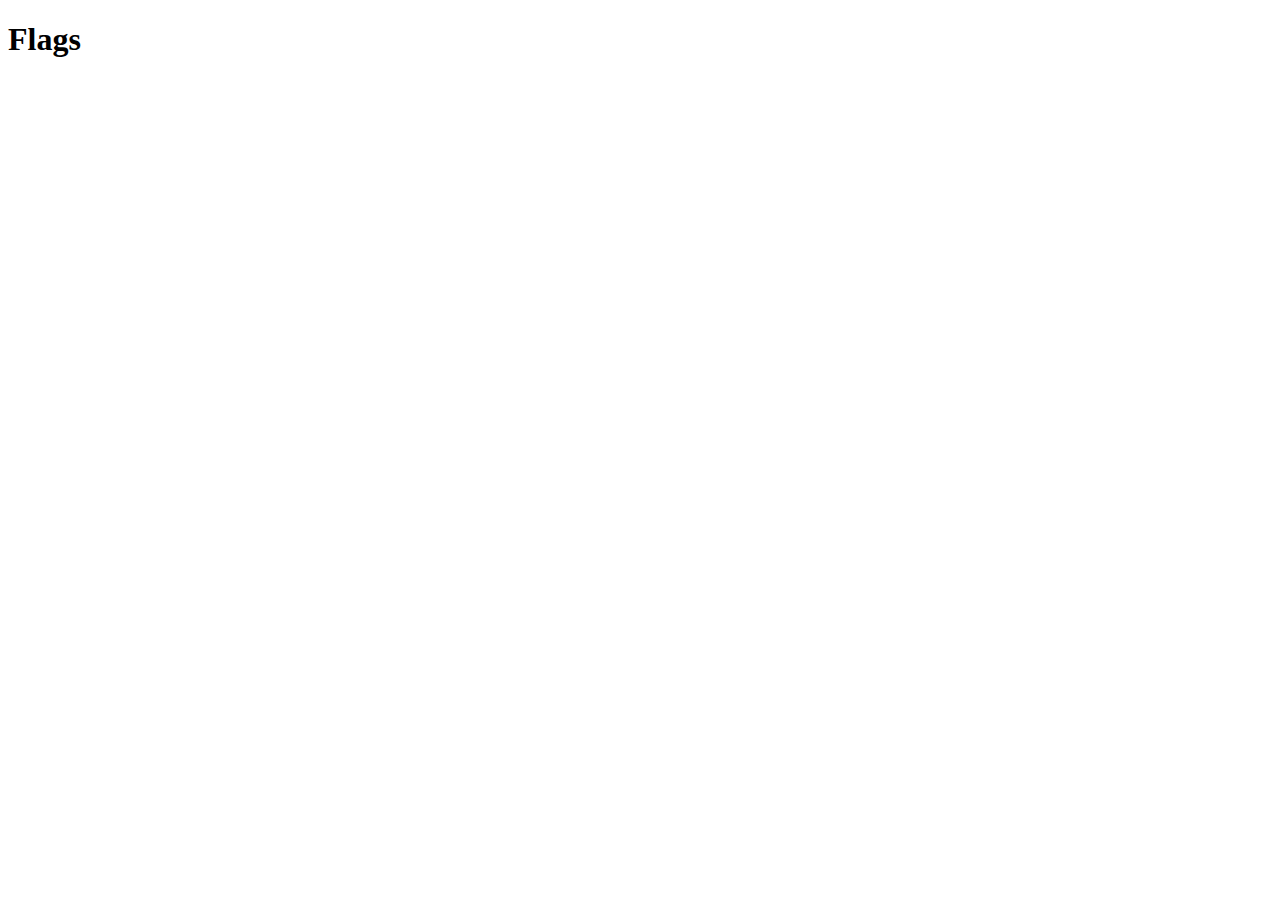
==== flags/index.html @ 571a3323 "Rename index.html to flags/index.html" ====
<!DOCTYPE html>
<html lang="en">
<head>
    <meta charset="UTF-8">
    <meta name="viewport" content="width=device-width, initial-scale=1.0">
    <link rel="stylesheet" href="style.css" />
    <title>Flags</title>
</head>
<body>
    <h1>Flags</h1>

    <div class="flags">

    </div>
    
    <script src="script.js" type="module" />
</body>
</html>
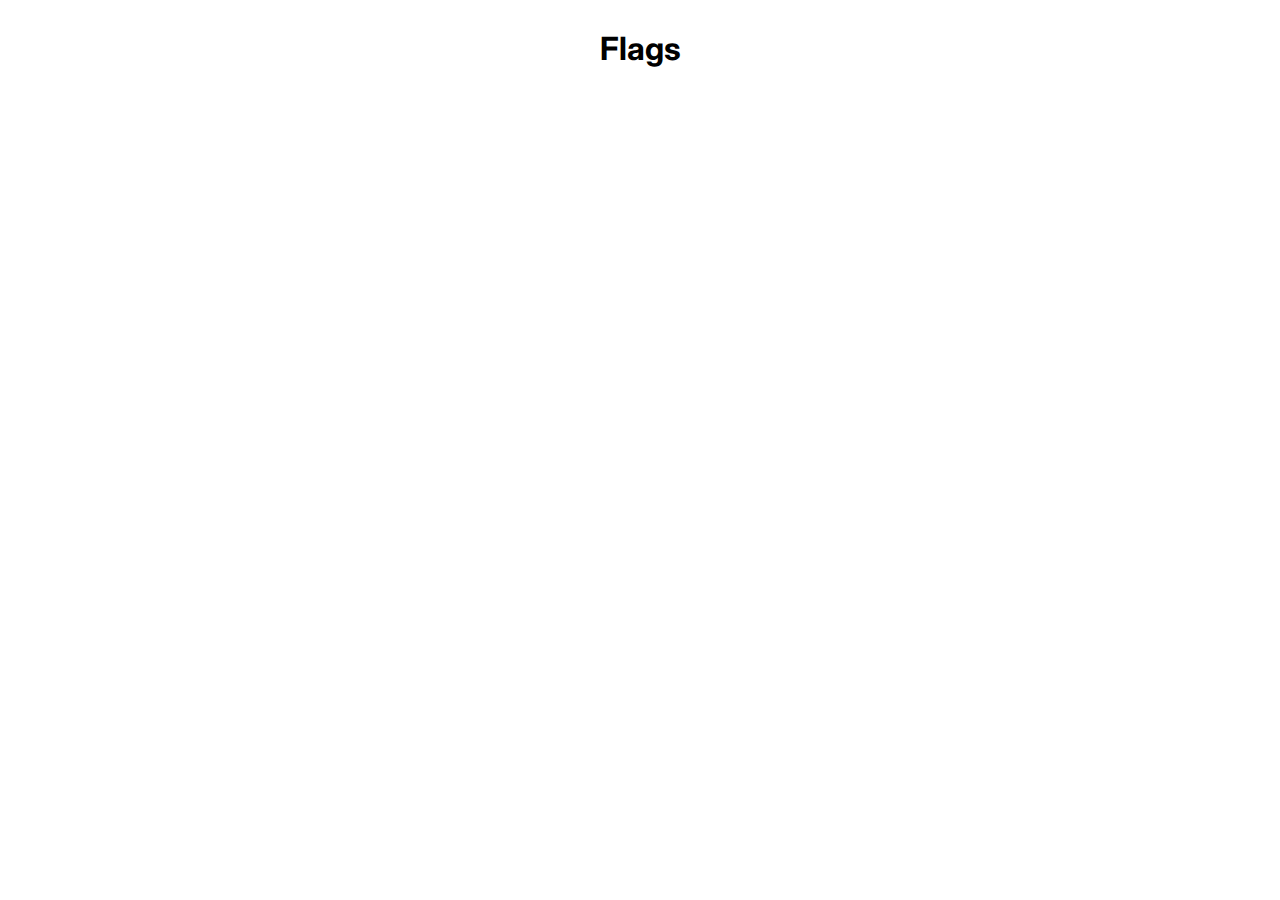
==== commit 21c6ae04: "Update index.html" ====
--- a/flags/index.html
+++ b/flags/index.html
@@ -13,6 +13,6 @@
 
     </div>
     
-    <script src="script.js" type="module" />
+    <script src="script.js" type="module"></script>
 </body>
 </html>
--- a/flags/style.css
+++ b/flags/style.css
@@ -0,0 +1,34 @@
+@import url('https://fonts.googleapis.com/css2?family=Audiowide&family=Inter:ital,opsz,wght@0,14..32,100..900;1,14..32,100..900&display=swap');
+
+body {
+    display: flex;
+    align-items: center;
+    flex-direction: column;
+    font-family: Inter, system-ui;
+}
+
+.flags {
+    display: flex;
+    flex-flow: row wrap;
+    justify-content: center;
+    width: 75%;
+    gap: 30px;
+}
+
+.flag {
+    display: flex;
+    flex-direction: column;
+    align-items: center;
+    width: 220px;
+    font-size: small;
+    text-align: center;
+    font-weight: 500;
+    gap: 10px;
+}
+
+img {
+    width: 80px;
+    height: 80px;
+    object-fit: contain;
+    /* aspect-ratio: 1; */
+}
